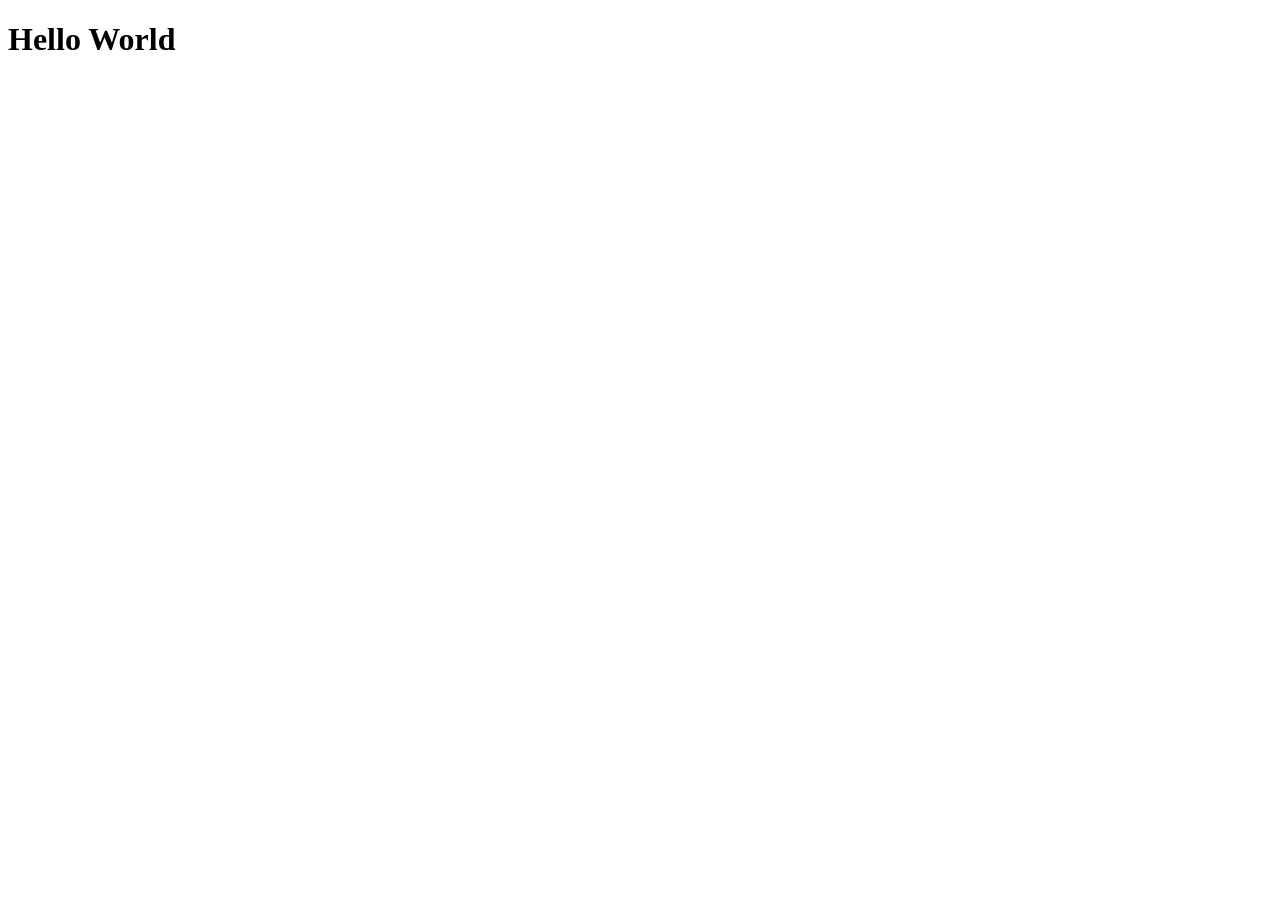
==== index.html @ 4288cde4 "Create index.html" ====
<!DOCTYPE html> 
<html> 
      <head> 
            <meta charset="UTF-8"> 
            <title>Hello World</title> 
      </head> 
      <body> 
            <h1>Hello World</h1> 
      </body>  
</html>
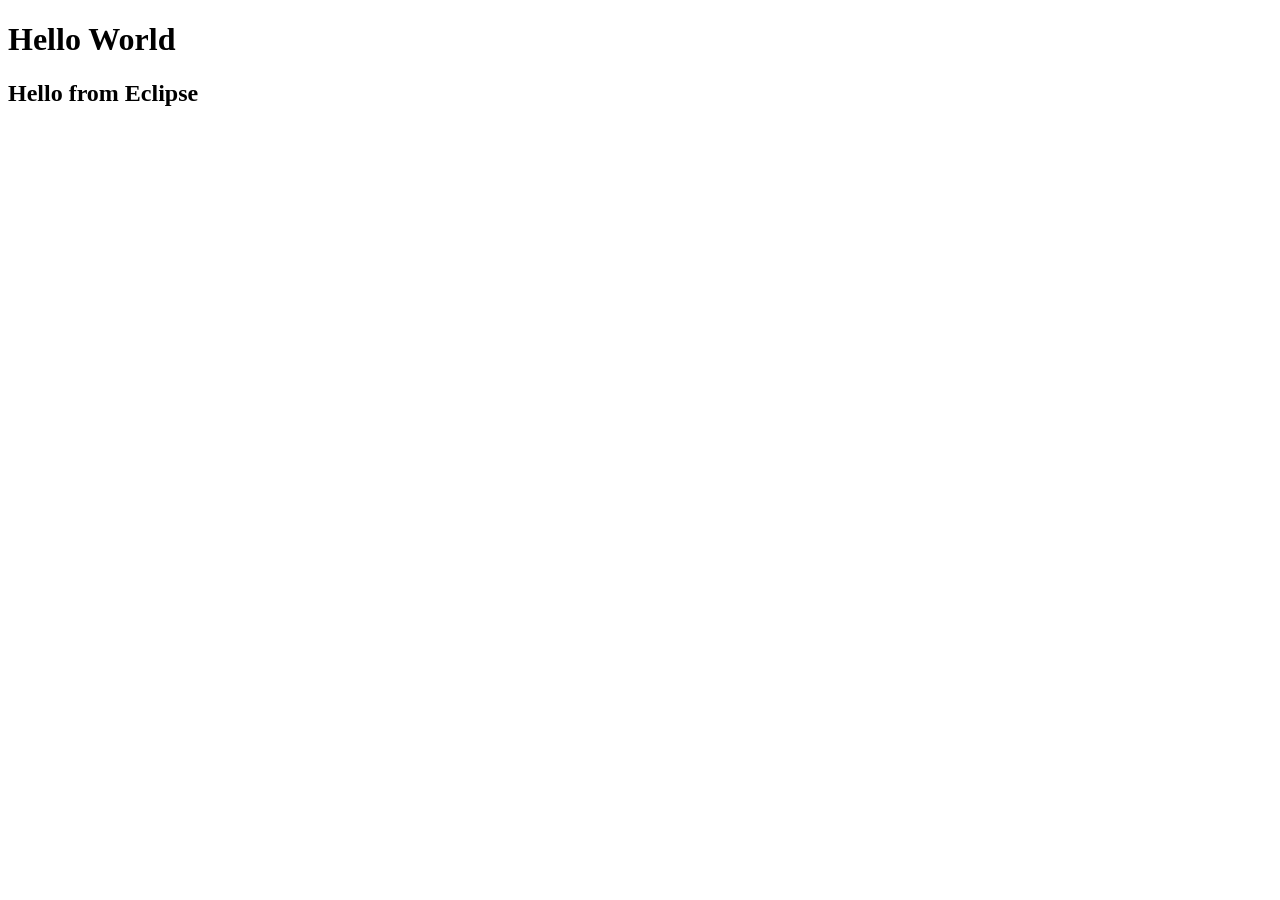
==== commit 6fc64458: "Commit 1 from Eclipse" ====
--- a/index.html
+++ b/index.html
@@ -6,5 +6,6 @@
       </head> 
       <body> 
             <h1>Hello World</h1> 
+			<h2>Hello from Eclipse</h2>
       </body>  
 </html> 
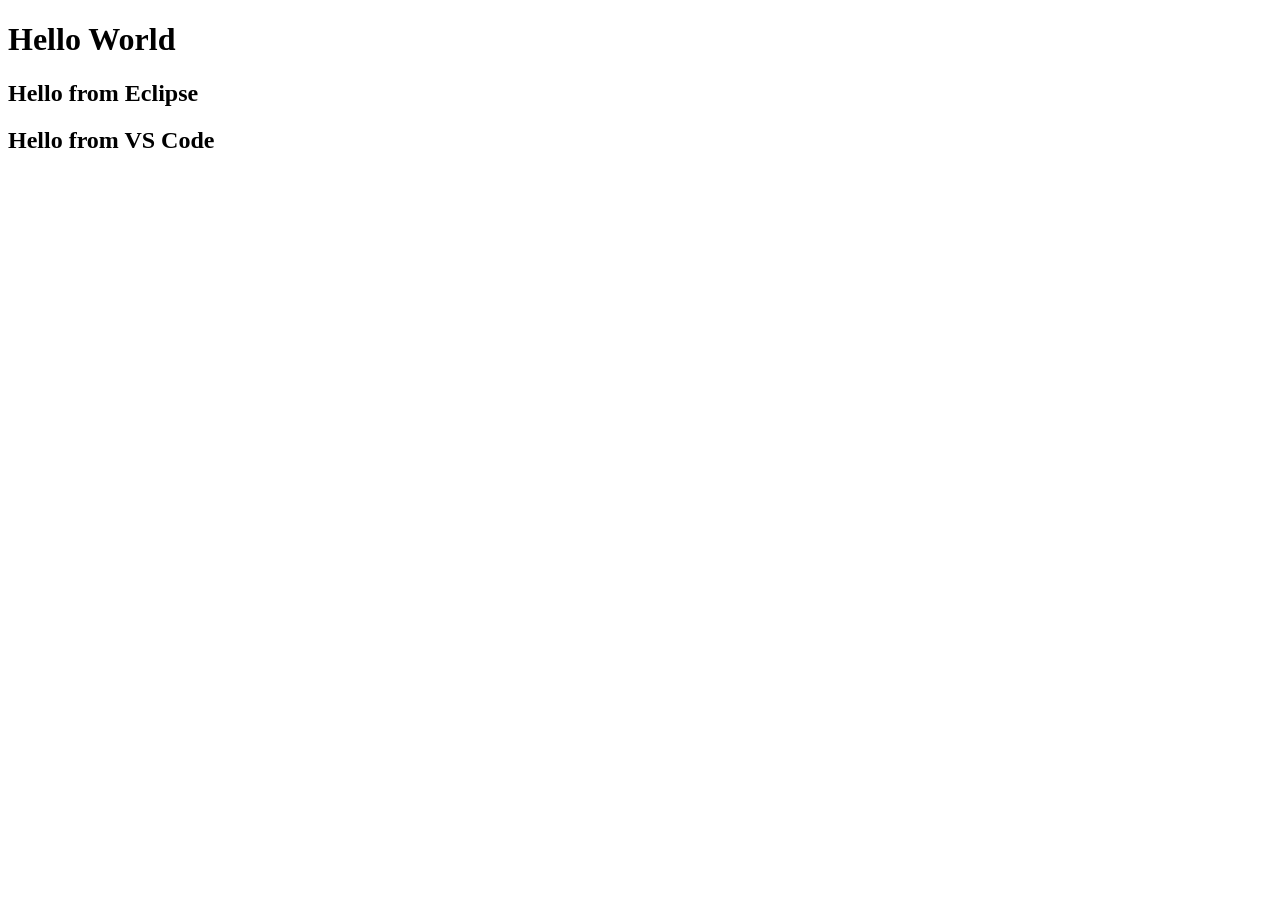
==== commit 223261e4: "Commit from VS" ====
--- a/index.html
+++ b/index.html
@@ -6,6 +6,7 @@
       </head> 
       <body> 
             <h1>Hello World</h1> 
-			<h2>Hello from Eclipse</h2>
+		<h2>Hello from Eclipse</h2>
+            <h2>Hello from VS Code</h2>
       </body>  
 </html> 
